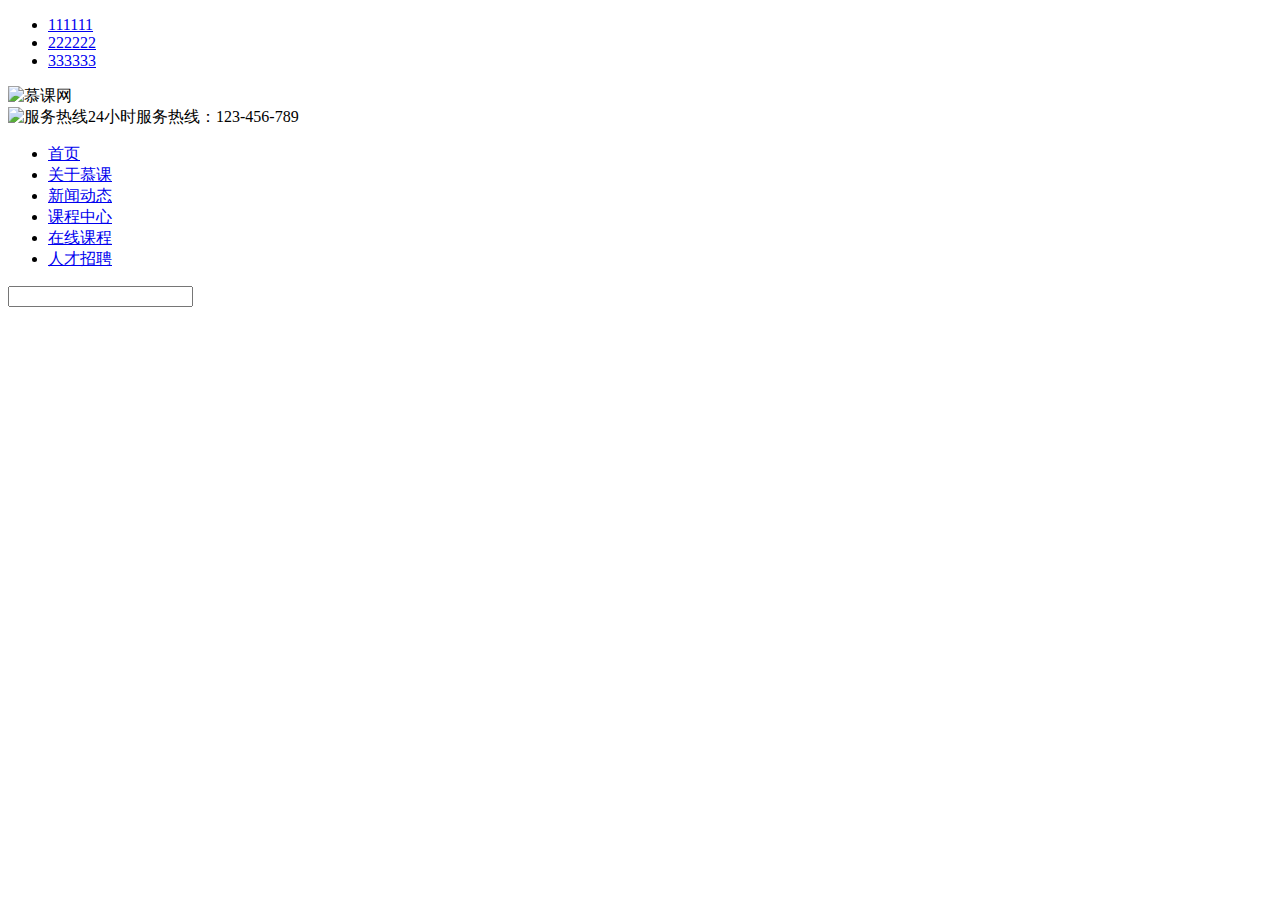
==== 147/chapter3/html/index.html @ 7f7071ed "第三章" ====
<!DOCTYPE html>
<html lang="en">
<head>
    <meta charset="UTF-8">
    <title>Title</title>
</head>
<link href="../css/main.css" rel="stylesheet" type="text/css">
<script src="../js/setHomeSetFav.js" type="text/javascript"></script>
<body>
<div class="top">
    <div class="top_content">
        <ul>
            <li><a href="#">111111</a></li>
            <li><a href="#">222222</a></li>
            <li><a href="#" onclick="SetHome(window.location)">333333</a></li>
        </ul>
    </div>
</div>

<div class="wrap">
    <div class="logo">
        <div class="logo_left">
            <img src="../images/logo.jpg" alt="慕课网">
        </div>
        <div class="logo_right">
            <img src="../images/tel.jpg" alt="服务热线">24小时服务热线：<span class="tel">123-456-789</span>
        </div>
    </div>
    <!--logo-->
    <div class="nav">
        <!--<div  class="nav_left"></div>-->
        <div class="nav_mid">
            <div class="nav_mid_left">
                <ul>
                    <li><a href="#">首页</a></li>
                    <li><a href="list.html">关于慕课</a></li>
                    <li><a href="list.html">新闻动态</a></li>
                    <li><a href="list.html">课程中心</a></li>
                    <li><a href="list.html">在线课程</a></li>
                    <li><a href="list.html">人才招聘</a></li>
                </ul>
            </div>
            <!--nav_mid_left结束-->
            <div class="nav_mid_right">
                <form action="" method="post">
                    <input type="text" class="search_text" />
                    <!--<input type="text" class="search_text" x-webkit-speech />-->
                </form>
            </div>
            <!--nav_mid_right结束-->
        </div>
        <!--导航主体nav_mid结束-->
        <div class="nav_right"></div>
    </div>
    <!--nav结束-->
</div>


</body>
</html>
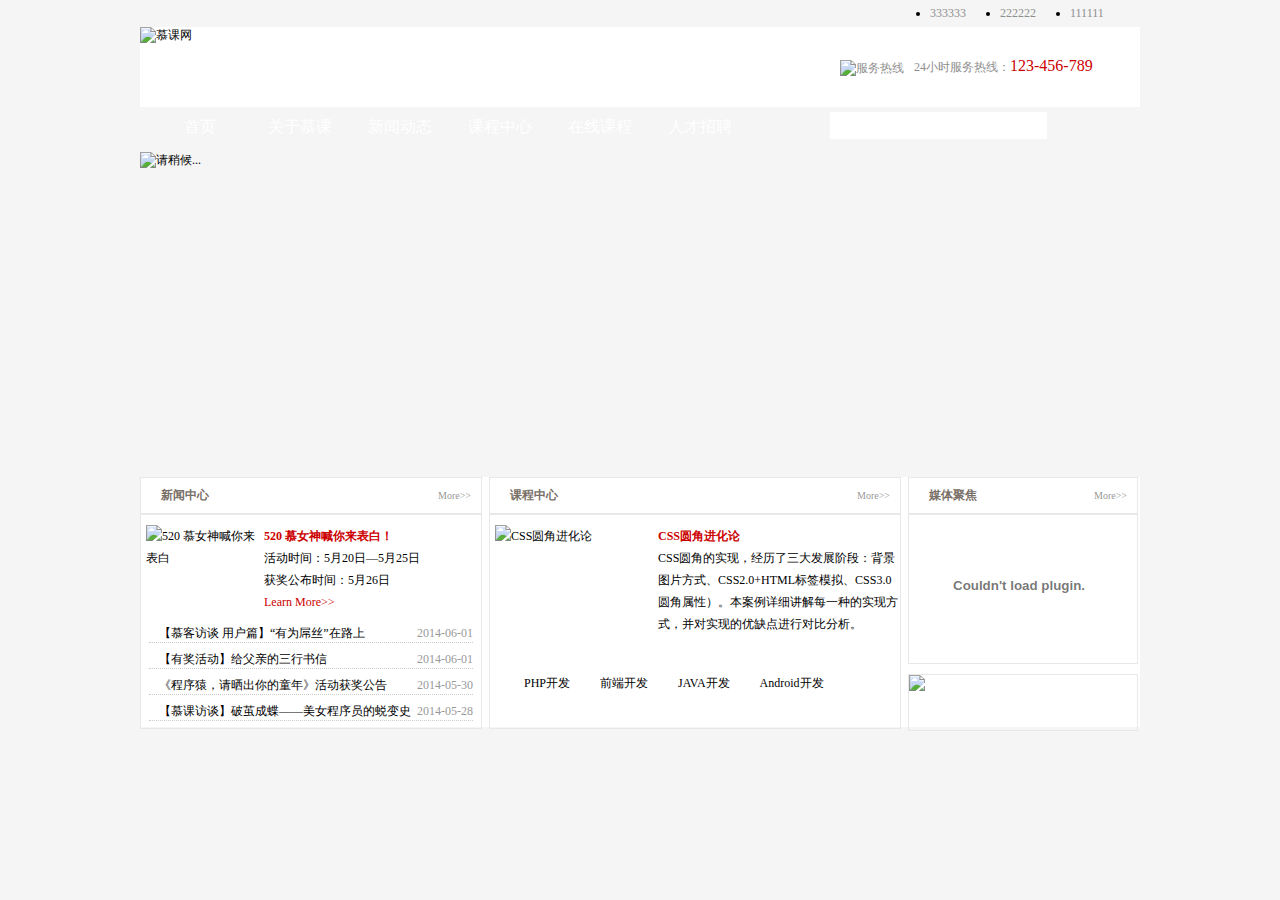
==== commit eb988cc7: "第三章 2" ====
--- a/147/chapter3/html/index.html
+++ b/147/chapter3/html/index.html
@@ -6,6 +6,18 @@
 </head>
 <link href="../css/main.css" rel="stylesheet" type="text/css">
 <script src="../js/setHomeSetFav.js" type="text/javascript"></script>
+<script type="text/javascript" src="../js/myfocus-2.0.1.min.js" charset="utf-8"></script><!--引入myFocus库-->
+<script type="text/javascript">
+    myFocus.set({
+        id:'boxID',//焦点图盒子ID
+        pattern:'mF_fancy',//风格应用的名称
+        time:3,//切换时间间隔(秒)
+        trigger:'click',//触发切换模式:'click'(点击)/'mouseover'(悬停)
+        width:1000,//设置图片区域宽度(像素)
+        height:310,//设置图片区域高度(像素)
+        txtHeight:'default'//文字层高度设置(像素),'default'为默认高度，0为隐藏
+    });
+</script>
 <body>
 <div class="top">
     <div class="top_content">
@@ -28,7 +40,7 @@
     </div>
     <!--logo-->
     <div class="nav">
-        <!--<div  class="nav_left"></div>-->
+        <div  class="nav_left"></div>
         <div class="nav_mid">
             <div class="nav_mid_left">
                 <ul>
@@ -53,6 +65,92 @@
         <div class="nav_right"></div>
     </div>
     <!--nav结束-->
+
+    <div class="ad">
+        <div id="boxID"><!--焦点图盒子-->
+            <div class="loading"><img src="../images/loading.gif" alt="请稍候..." /></div>
+            <!--载入画面(可删除)-->
+            <div class="pic"><!--内容列表(li数目可随意增减)-->
+                <ul>
+                    <li><a href="#"><img src="../images/ad2.jpg" thumb="" alt="" text="详细描述2" /></a></li>
+                    <li><a href="#"><img src="../images/ad3.jpg" thumb="" alt="" text="详细描述3" /></a></li>
+                    <li><a href="#"><img src="../images/ad4.jpg" thumb="" alt="" text="详细描述4" /></a></li>
+                    <li><a href="#"><img src="../images/ad3.jpg" thumb="" alt="" text="详细描述5" /></a></li>
+                </ul>
+            </div>
+        </div>
+    </div>
+    <!--ad结束-->
+
+    <div class="main">
+        <div class="news">
+            <div class="title">
+                <h2 class="titile_left">新闻中心</h2>
+                <span class="title_right"><a href="#">More&gt;&gt;</a></span> </div>
+            <!--title结束-->
+
+            <div class="pic_news"> <img src="../images/news.jpg" alt="520 慕女神喊你来表白" width="113" height="77" />
+                <h2><a href="../news.html">520 慕女神喊你来表白！</a></h2>
+                <p>活动时间：5月20日—5月25日<br />
+                    获奖公布时间：5月26日<br />
+                    <a href="../news.html">Learn More>></a></p>
+            </div>
+            <!--pic_news结束-->
+
+            <div class="news_list">
+                <ul>
+                    <li><span>2014-06-01</span> <a href="../news.html">【慕客访谈 用户篇】“有为屌丝”在路上</a></li>
+                    <li><span>2014-06-01</span><a href="../news.html">【有奖活动】给父亲的三行书信</a></li>
+                    <li><span>2014-05-30</span><a href="../news.html">《程序猿，请晒出你的童年》活动获奖公告</a></li>
+                    <li><span>2014-05-28</span><a href="../news.html" title="aa">【慕课访谈】破茧成蝶——美女程序员的蜕变史</a></li>
+                </ul>
+            </div>
+            <!--news_list结束-->
+
+        </div>
+        <!--news结束-->
+
+        <div class="products">
+            <div class="title">
+                <h2 class="titile_left">课程中心</h2>
+                <span class="title_right"><a href="#">More&gt;&gt;</a></span> </div>
+            <!--title结束-->
+
+            <div class="product_list"><img src="../images/css.jpg" alt="CSS圆角进化论" width="158" height="106" />
+                <h2><a href="../news.html">CSS圆角进化论</a></h2>
+                <p> CSS圆角的实现，经历了三大发展阶段：背景图片方式、CSS2.0+HTML标签模拟、CSS3.0圆角属性）。本案例详细讲解每一种的实现方式，并对实现的优缺点进行对比分析。</p>
+            </div>
+            <!--product_list结束-->
+
+            <div class="product_type">
+                <ul>
+                    <li>PHP开发</li>
+                    <li>前端开发</li>
+                    <li>JAVA开发</li>
+                    <li>Android开发</li>
+                </ul>
+            </div>
+        </div>
+        <!--products结束-->
+
+        <div class="sidebar">
+            <div class="video">
+                <div class="title">
+                    <h2 class="titile_left">媒体聚焦</h2>
+                    <span class="title_right"><a href="#">More&gt;&gt;</a></span> </div>
+                <!--title结束-->
+                <p class="video_content">
+                    <embed src="http://player.youku.com/player.php/sid/XNjkzMDE5MTUy/v.swf" allowFullScreen="true" quality="high" width="220" height="140" align="middle" allowScriptAccess="always" type="application/x-shockwave-flash"></embed>
+                </p>
+            </div>
+            <!--video结束-->
+
+            <div class="service"> <img src="../images/app.jpg" /> </div>
+        </div>
+        <!--sidebar结束-->
+
+    </div>
+    <!--main结束-->
 </div>
 
 
--- a/147/chapter3/css/main.css
+++ b/147/chapter3/css/main.css
@@ -0,0 +1,391 @@
+@charset "utf-8";
+
+*
+{
+    margin:0;
+    padding: 0;
+    font-size: 12px;
+}
+
+body{
+    background-color: #F5F5F5;
+}
+
+.top{
+    width: 100%;
+    height: 27px;
+    background: url("../images/top_bg.jpg") repeat-x;
+}
+
+.top_content{
+    width: 1000px;
+    margin: 0 auto;
+}
+
+.top_content li{
+    list-style-image: url("../images/li_bg.gif");
+    float: right;
+    width: 70px;
+    line-height: 27px;
+}
+
+.top_content a:link,.top_content a:visited{
+    color: #8E8E8E;
+    text-decoration: none;
+}
+
+.top_content a:hover,.top_content a:active{
+    color: #900;
+    text-decoration: none;
+}
+
+.wrap{
+    width: 1000px;
+    margin: 0  auto;
+}
+
+.logo{
+    height: 80px;
+    background-color: #FFF;
+}
+
+.logo_left{
+    width: 80px;
+    height: 80px;
+    float: left;
+}
+
+.logo_right{
+    width: 300px;
+    float: right;
+    margin-top: 30px;
+    color: #8E8E8E;
+}
+.logo_right img{
+    vertical-align: middle;
+    margin-right: 10px;
+}
+
+.tel{
+    font-family: "微软雅黑";
+    font-size: 16px ;
+    color: #C00;
+}
+.nav {
+    height: 40px;
+}
+.nav_left {
+    width: 10px;
+    background: url(../images/nav_left.jpg) no-repeat;
+}
+.nav_mid {
+    width: 980px;
+    background: url(../images/nav_bg.jpg) repeat-x;
+    line-height: 40px;
+}
+.nav_right {
+    width: 10px;
+    background: url(../images/nav_right.jpg) no-repeat;
+}
+.nav_left, .nav_mid, .nav_right {
+    height: 40px;
+    float: left;
+    display: inline;
+}
+.nav_mid li {
+    float: left;
+    list-style-type: none;
+    width: 100px;
+    font-family: "微软雅黑";
+    text-align: center;
+}
+.nav_mid a:link, .nav_mid a:visited {
+    font-size: 16px;
+    color: #FFF;
+    text-decoration: none;
+}
+.nav_mid a:hover, .nav_mid a:active {
+    font-size: 16px;
+    color: #FF0;
+    text-decoration: none;
+}
+.nav_mid_left {
+    width: 680px;
+}
+.nav_mid_right {
+    width: 300px;
+}
+.nav_mid_left, .nav_mid_right {
+    float: left;
+    display: inline;
+}
+.search_text {
+    width: 190px;
+    float: left;
+    height: 25px;
+    margin-top: 5px;
+    background: url(../images/search.jpg) no-repeat right center;
+    background-color: #FFF;
+    border: 1px solid #FFF;
+    padding-right: 25px;
+}
+
+.ad {
+    height: 320px;
+    margin-top: 5px;
+    overflow: hidden;
+}
+.main {
+    height: 250px;
+    margin-top: 5px;
+    background-color: #FFF;
+}
+.news {
+    width: 340px;
+}
+.products {
+    width: 410px;
+    margin: 0 7px;
+}
+.sidebar {
+    width: 230px;
+    float: left;
+    display: inline;
+    height: 250px;
+}
+.news, .products {
+    float: left;
+    display: inline;
+    height: 250px;
+    border: 1px solid #E8E8E8;
+}
+.title {
+    height: 35px;
+    border-bottom: 2px solid #E8E8E8;
+    font-size: 14px;
+    font-family: "微软雅黑";
+    line-height: 35px;
+    font-weight: bold;
+    color: #786F66;
+}
+.titile_left {
+    width: 70%;
+    float: left;
+    padding-left: 20px;
+}
+.title_right {
+    width: 20%;
+    float: right;
+    text-align: right;
+}
+.title_right a {
+    color: #999;
+    text-decoration: none;
+    font-family: "宋体";
+    font-size: 10px;
+    font-weight: normal;
+    padding-right: 10px;
+}
+.pic_news {
+    height: 80px;
+    margin-top: 10px;
+    line-height: 22px;
+}
+.pic_news img, .product_list img {
+    float: left;
+    margin: 0 5px;
+}
+.pic_news a, .product_list a {
+    color: #C00;
+    text-decoration: none;
+}
+.red {
+    color: #C00;
+    font-weight: bold;
+}
+.news_list {
+    /*height:90px;*/
+    margin-top: 20px;
+}
+.news_list li {
+    background: url(../images/list.jpg) no-repeat;
+    list-style-type: none;
+    padding-left: 10px;
+    margin: 8px;
+    border-bottom: 1px dotted #CCC;
+    height: 17px;
+    line-height: 17px;
+}
+.news_list span {
+    float: right;
+    color: #999;
+}
+.news_list a:link, .news_list a:visited {
+    text-decoration: none;
+    color: #000;
+}
+.news_list a:hover, .news_list a:active {
+    color: #F00;
+    text-decoration: none;
+}
+.product_list {
+    height: 120px;
+    margin-top: 10px;
+    line-height: 22px;
+}
+.product_type {
+    width: 372px;
+    height: 37px;
+    background: url(../images/product_type_bg.jpg) no-repeat;
+    margin: 20px auto;
+}
+.product_type li {
+    list-style-type: none;
+    float: left;
+    line-height: 37px;
+    /*	width:65px;
+*/	text-align: center;
+    margin: 0 15px;
+}
+.video {
+    height: 185px;
+    margin-bottom: 10px;
+    border: 1px solid #E8E8E8;
+}
+.video_content {
+    height: 150px;
+}
+.service {
+    height: 55px;
+    border: 1px solid #E8E8E8;
+}
+.copyright {
+    clear: both;
+    width: 100%;
+    height: 200px;
+    background-color: #E8e8E8;
+    margin-top: 10px;
+}
+.copyright_content {
+    width: 1000px;
+    height: 180px;
+    margin: 0 auto;
+    padding-top: 20px;
+}
+.copyright_content li {
+    list-style-type: none;
+    float: left;
+    width: 200px;
+    text-align: center;
+    background: url(../images/line.png) no-repeat right center;
+    font-size: 18px;
+    font-family: "微软雅黑";
+    line-height: 30px;
+    color: #999;
+}
+.copyright_content li ul li {
+    font-size: 14px;
+}
+.n_main {
+    width: 1000px;
+    min-height: 320px;
+    _height: 320px;
+    margin: 10px auto;
+}
+.n_main_left {
+    width: 220px;
+    float: left;
+}
+.n_main_right {
+    width: 770px;
+    float: right;
+    background-color: #FFF;
+}
+.page
+{
+    height:40px;
+    margin-top:10px;
+    text-align:center;
+}
+.page a
+{
+    display:inline-block;
+    border: 1px solid #E8E8E8;
+    text-decoration:none;
+    margin:5px;
+    padding:5px 10px;;
+}
+.page a:link,.page a:visited
+{
+    color:#000;
+}
+.page a:hover,.page a:active
+{
+    color:#FFF;
+    background-color:#cc1b1b;
+}
+
+.n_main_left, .n_main_right {
+    min-height: 320px;
+    _height: 320px;
+}
+.n_main_l_title {
+    height: 35px;
+    background: url(../images/titile_bg.gif) repeat-x;
+    line-height: 35px;
+    padding-left: 20px;
+    font-size: 14px;
+    font-family: "微软雅黑";
+    color: #666;
+}
+.n_main_l_content {
+    height: 265px;
+    background: url(../images/content_bg.gif) repeat-x left top;
+    background-color: #FFF;
+}
+.n_main_l_content li {
+    list-style-type: none;
+    height: 30px;
+    line-height: 30px;
+    border-bottom: 1px dashed #E8E8E8;
+    padding-top: 3px;
+}
+.n_main_l_content li a {
+    color: #666;
+    text-decoration: none;
+    display: block;
+    background: url(../images/li_bg.gif) no-repeat left center;
+    padding-left: 15px;
+}
+.n_main_l_content li a:hover {
+    color: #009CDF;
+    text-decoration: none;
+    background: url(../images/li_bg2.gif) no-repeat left center;
+    background-color: #F2F2F2;
+}
+.n_main_r_title {
+    height: 35px;
+    line-height: 35px;
+    background: url(../images/type_bg.png) repeat-x;
+    padding-left: 20px;
+    font-size: 14px;
+    font-family: "微软雅黑";
+    color: #666;
+}
+.n_main_r_news_title {
+    font-size: 20px;
+    font-family: "微软雅黑";
+    text-align: center;
+    margin: 10px 0;
+}
+.n_main_r_news_info {
+    color: #666;
+    text-align: center;
+    border-bottom: 1px dotted #666;
+}
+.n_main_r_news_text {
+    font-size: 14px;
+    line-height: 25px;
+    padding: 20px;
+    text-indent: 2em;
+}
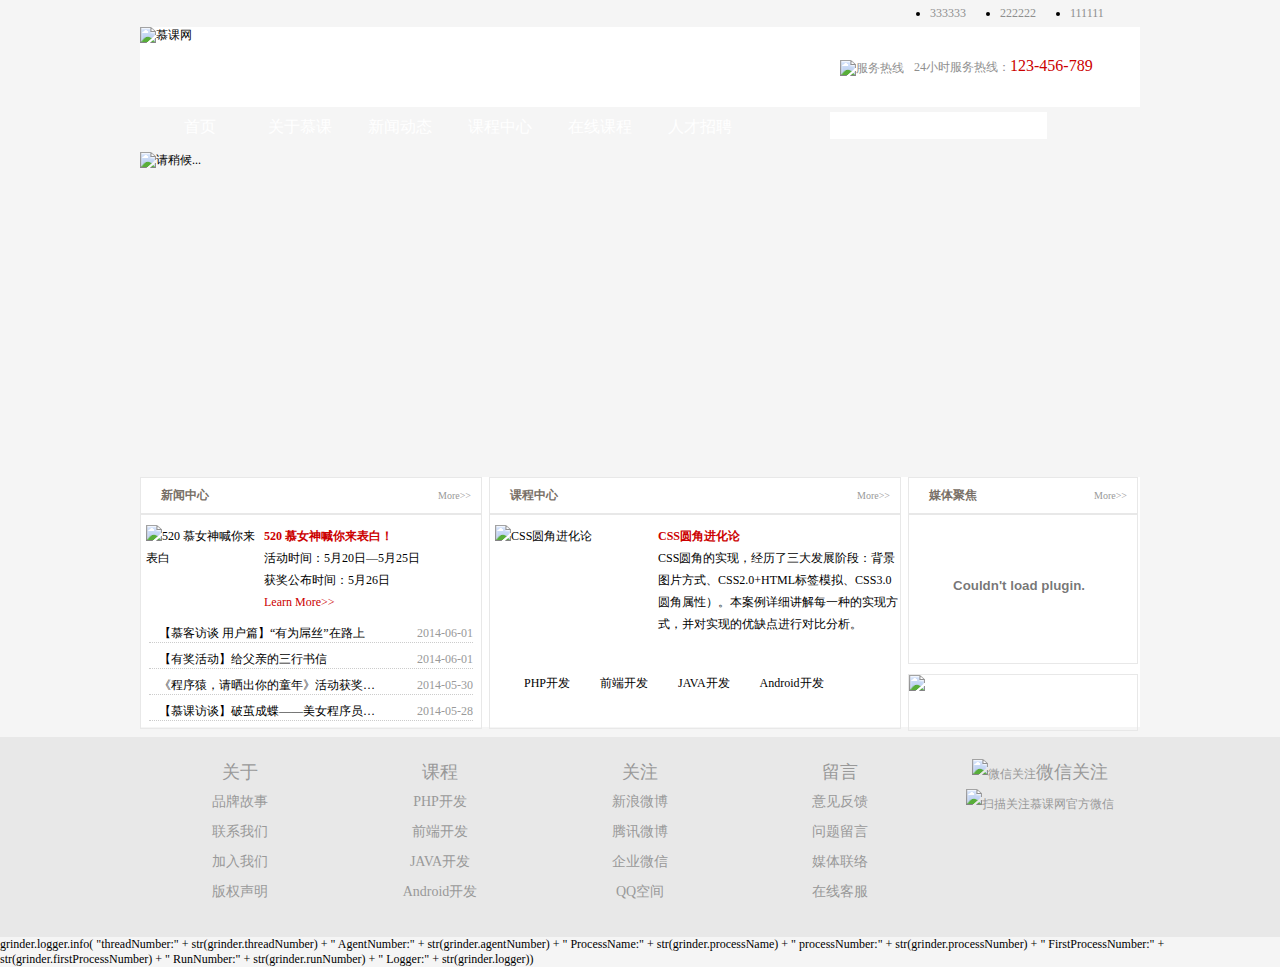
==== commit 64fd5220: "日记" ====
--- a/147/chapter3/html/index.html
+++ b/147/chapter3/html/index.html
@@ -9,13 +9,13 @@
 <script type="text/javascript" src="../js/myfocus-2.0.1.min.js" charset="utf-8"></script><!--引入myFocus库-->
 <script type="text/javascript">
     myFocus.set({
-        id:'boxID',//焦点图盒子ID
-        pattern:'mF_fancy',//风格应用的名称
-        time:3,//切换时间间隔(秒)
-        trigger:'click',//触发切换模式:'click'(点击)/'mouseover'(悬停)
-        width:1000,//设置图片区域宽度(像素)
-        height:310,//设置图片区域高度(像素)
-        txtHeight:'default'//文字层高度设置(像素),'default'为默认高度，0为隐藏
+        id: 'boxID',//焦点图盒子ID
+        pattern: 'mF_fancy',//风格应用的名称
+        time: 3,//切换时间间隔(秒)
+        trigger: 'click',//触发切换模式:'click'(点击)/'mouseover'(悬停)
+        width: 1000,//设置图片区域宽度(像素)
+        height: 310,//设置图片区域高度(像素)
+        txtHeight: 'default'//文字层高度设置(像素),'default'为默认高度，0为隐藏
     });
 </script>
 <body>
@@ -40,7 +40,7 @@
     </div>
     <!--logo-->
     <div class="nav">
-        <div  class="nav_left"></div>
+        <div class="nav_left"></div>
         <div class="nav_mid">
             <div class="nav_mid_left">
                 <ul>
@@ -55,7 +55,7 @@
             <!--nav_mid_left结束-->
             <div class="nav_mid_right">
                 <form action="" method="post">
-                    <input type="text" class="search_text" />
+                    <input type="text" class="search_text"/>
                     <!--<input type="text" class="search_text" x-webkit-speech />-->
                 </form>
             </div>
@@ -68,14 +68,14 @@
 
     <div class="ad">
         <div id="boxID"><!--焦点图盒子-->
-            <div class="loading"><img src="../images/loading.gif" alt="请稍候..." /></div>
+            <div class="loading"><img src="../images/loading.gif" alt="请稍候..."/></div>
             <!--载入画面(可删除)-->
             <div class="pic"><!--内容列表(li数目可随意增减)-->
                 <ul>
-                    <li><a href="#"><img src="../images/ad2.jpg" thumb="" alt="" text="详细描述2" /></a></li>
-                    <li><a href="#"><img src="../images/ad3.jpg" thumb="" alt="" text="详细描述3" /></a></li>
-                    <li><a href="#"><img src="../images/ad4.jpg" thumb="" alt="" text="详细描述4" /></a></li>
-                    <li><a href="#"><img src="../images/ad3.jpg" thumb="" alt="" text="详细描述5" /></a></li>
+                    <li><a href="#"><img src="../images/ad2.jpg" thumb="" alt="" text="详细描述2"/></a></li>
+                    <li><a href="#"><img src="../images/ad3.jpg" thumb="" alt="" text="详细描述3"/></a></li>
+                    <li><a href="#"><img src="../images/ad4.jpg" thumb="" alt="" text="详细描述4"/></a></li>
+                    <!--<li><a href="#"><img src="../images/ad3.jpg" thumb="" alt="" text="详细描述5"/></a></li>-->
                 </ul>
             </div>
         </div>
@@ -86,13 +86,13 @@
         <div class="news">
             <div class="title">
                 <h2 class="titile_left">新闻中心</h2>
-                <span class="title_right"><a href="#">More&gt;&gt;</a></span> </div>
+                <span class="title_right"><a href="#">More&gt;&gt;</a></span></div>
             <!--title结束-->
 
-            <div class="pic_news"> <img src="../images/news.jpg" alt="520 慕女神喊你来表白" width="113" height="77" />
+            <div class="pic_news"><img src="../images/news.jpg" alt="520 慕女神喊你来表白" width="113" height="77"/>
                 <h2><a href="../news.html">520 慕女神喊你来表白！</a></h2>
-                <p>活动时间：5月20日—5月25日<br />
-                    获奖公布时间：5月26日<br />
+                <p>活动时间：5月20日—5月25日<br/>
+                    获奖公布时间：5月26日<br/>
                     <a href="../news.html">Learn More>></a></p>
             </div>
             <!--pic_news结束-->
@@ -113,10 +113,10 @@
         <div class="products">
             <div class="title">
                 <h2 class="titile_left">课程中心</h2>
-                <span class="title_right"><a href="#">More&gt;&gt;</a></span> </div>
+                <span class="title_right"><a href="#">More&gt;&gt;</a></span></div>
             <!--title结束-->
 
-            <div class="product_list"><img src="../images/css.jpg" alt="CSS圆角进化论" width="158" height="106" />
+            <div class="product_list"><img src="../images/css.jpg" alt="CSS圆角进化论" width="158" height="106"/>
                 <h2><a href="../news.html">CSS圆角进化论</a></h2>
                 <p> CSS圆角的实现，经历了三大发展阶段：背景图片方式、CSS2.0+HTML标签模拟、CSS3.0圆角属性）。本案例详细讲解每一种的实现方式，并对实现的优缺点进行对比分析。</p>
             </div>
@@ -137,15 +137,17 @@
             <div class="video">
                 <div class="title">
                     <h2 class="titile_left">媒体聚焦</h2>
-                    <span class="title_right"><a href="#">More&gt;&gt;</a></span> </div>
+                    <span class="title_right"><a href="#">More&gt;&gt;</a></span></div>
                 <!--title结束-->
                 <p class="video_content">
-                    <embed src="http://player.youku.com/player.php/sid/XNjkzMDE5MTUy/v.swf" allowFullScreen="true" quality="high" width="220" height="140" align="middle" allowScriptAccess="always" type="application/x-shockwave-flash"></embed>
+                    <embed src="http://player.youku.com/player.php/sid/XNjkzMDE5MTUy/v.swf" allowFullScreen="true"
+                           quality="high" width="220" height="140" align="middle" allowScriptAccess="always"
+                           type="application/x-shockwave-flash"></embed>
                 </p>
             </div>
             <!--video结束-->
 
-            <div class="service"> <img src="../images/app.jpg" /> </div>
+            <div class="service"><img src="../images/app.jpg"/></div>
         </div>
         <!--sidebar结束-->
 
@@ -153,6 +155,52 @@
     <!--main结束-->
 </div>
 
+<div class="copyright">
+    <div class="copyright_content">
+        <ul>
+            <li>关于
+                <ul>
+                    <li>品牌故事</li>
+                    <li>联系我们</li>
+                    <li>加入我们</li>
+                    <li>版权声明</li>
+                </ul>
+            </li>
+            <li>课程
+                <ul>
+                    <li>PHP开发</li>
+                    <li>前端开发</li>
+                    <li>JAVA开发</li>
+                    <li>Android开发</li>
+                </ul>
+            </li>
+            <li>关注
+                <ul>
+                    <li>新浪微博</li>
+                    <li>腾讯微博</li>
+                    <li>企业微信</li>
+                    <li>QQ空间</li>
+                </ul>
+            </li>
+            <li>留言
+                <ul>
+                    <li>意见反馈</li>
+                    <li>问题留言</li>
+                    <li>媒体联络</li>
+                    <li>在线客服</li>
+                </ul>
+            </li>
+            <li><img src="../images/weixin.png" alt="微信关注" width="30" height="27"/>微信关注
+                <ul>
+                    <li><img src="../images/qrcode.jpg" alt="扫描关注慕课网官方微信" width="102" height="102"/></li>
+                </ul>
+            </li>
+        </ul>
+    </div>
+    <!--copyright_content结束-->
+</div>
 
 </body>
-</html>+</html>
+
+grinder.logger.info( "threadNumber:" + str(grinder.threadNumber) + " AgentNumber:" + str(grinder.agentNumber) + " ProcessName:" + str(grinder.processName) + " processNumber:" + str(grinder.processNumber) + " FirstProcessNumber:" + str(grinder.firstProcessNumber) + " RunNumber:" + str(grinder.runNumber) + " Logger:" + str(grinder.logger))
--- a/147/chapter3/css/main.css
+++ b/147/chapter3/css/main.css
@@ -206,6 +206,13 @@
 .news_list {
     /*height:90px;*/
     margin-top: 20px;
+}
+.news_list a{
+    display:block;
+    width: 222px;
+    overflow:hidden;
+    text-overflow: ellipsis;
+    white-space: nowrap;
 }
 .news_list li {
     background: url(../images/list.jpg) no-repeat;
